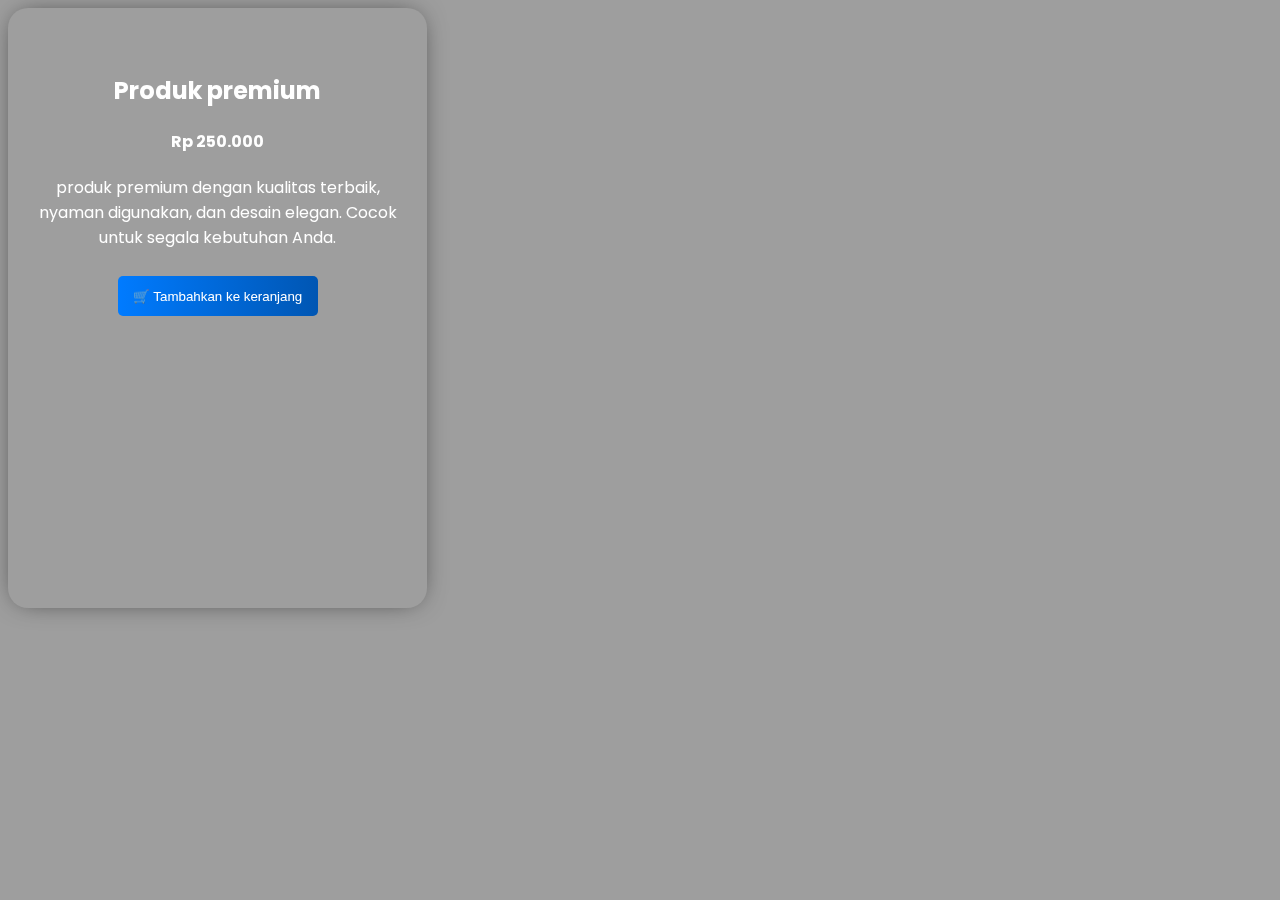
==== ujian-SAS.html @ 419779da "Add files via upload" ====
<!DOCTYPE html>
<html lang="en">
<head>
    <meta charset="UTF-8">
    <meta name="viewport" content="width=device-width, initial-scale=1.0">
    <title>Ujian SAS Genap</title>
</head>
<link rel="preconnect" href="https://fonts.googleapis.com">
<link rel="preconnect" href="https://fonts.gstatic.com" crossorigin>
<link href="https://fonts.googleapis.com/css2?family=Matemasie&family=Poppins:ital,wght@0,100;0,200;0,300;0,400;0,500;0,600;0,700;0,800;0,900;1,100;1,200;1,300;1,400;1,500;1,600;1,700;1,800;1,900&display=swap" rel="stylesheet">
<style>
    body { 
        background-color: rgb(158, 158, 158);
        
    }
    .container {
        background-color: transparent;
        height: 560px;
        width: 30%;
        color: white;
        border-radius: 20px;
        padding: 20px;
        text-align: center;
        font-family: "Poppins", sans-serif;
        box-shadow: 0px 0px 27px -9px rgba(0,0,0,0.75);
        -webkit-box-shadow: 0px 0px 27px -9px rgba(0,0,0,0.75);
        -moz-box-shadow: 0px 0px 27px -9px rgba(0,0,0,0.75);
        transition: all 0.5s ease-out;
        filter: blur(0.3px);
    }
    img {
        width: auto;
        height: 270px;
        border-radius: 10px;
    }
    .keranjang{
        background: rgb(0,123,255);
        background: linear-gradient(90deg, rgba(0,123,255,1) 0%, rgba(0,86,179,1) 100%);
        color: white;
        border: 0px;
        border-radius: 5px;
        padding: 10px;
        margin-top: 10px;
        transition: all 0.5s ease-out;
        width: 200px;
        height: 40px;
    }
    .container:hover{
        box-shadow: 0px 0px 27px -3px rgba(0,0,0,0.75);
        -webkit-box-shadow: 0px 0px 27px -3px rgba(0,0,0,0.75);
        -moz-box-shadow: 0px 0px 27px -3px rgba(0,0,0,0.75);
    }
    .keranjang:hover{
        width: 220px;
        height: 45px;
        font-size: 15px;box-shadow: 0px 0px 28px 1px rgba(0,123,255,0.75);
        -webkit-box-shadow: 0px 0px 28px 1px rgba(0,123,255,0.75);
        -moz-box-shadow: 0px 0px 28px 1px rgba(0,123,255,0.75);
    }
</style>
<body>
    <div class="container">
        <div class="image">
            <img src="/image/sepatu.avif" alt="" class="gambar">
        </div>
        <div class="isi">
            <h2 class="title">Produk premium</h2>
            <h4>Rp 250.000</h4>
            <p class="deskripsi">
                produk premium dengan kualitas terbaik, nyaman digunakan, dan desain elegan. Cocok untuk segala kebutuhan Anda.
            </p>
            <button class="keranjang" onclick="tambahKeranjang()"> 🛒 Tambahkan ke keranjang</button>
        </div>
    </div>
</body>
<script>
    function tambahKeranjang(){
        alert( "Produk berhasil ditambahkan ke keranjang! 🛒" );
    }
</script>
</html>
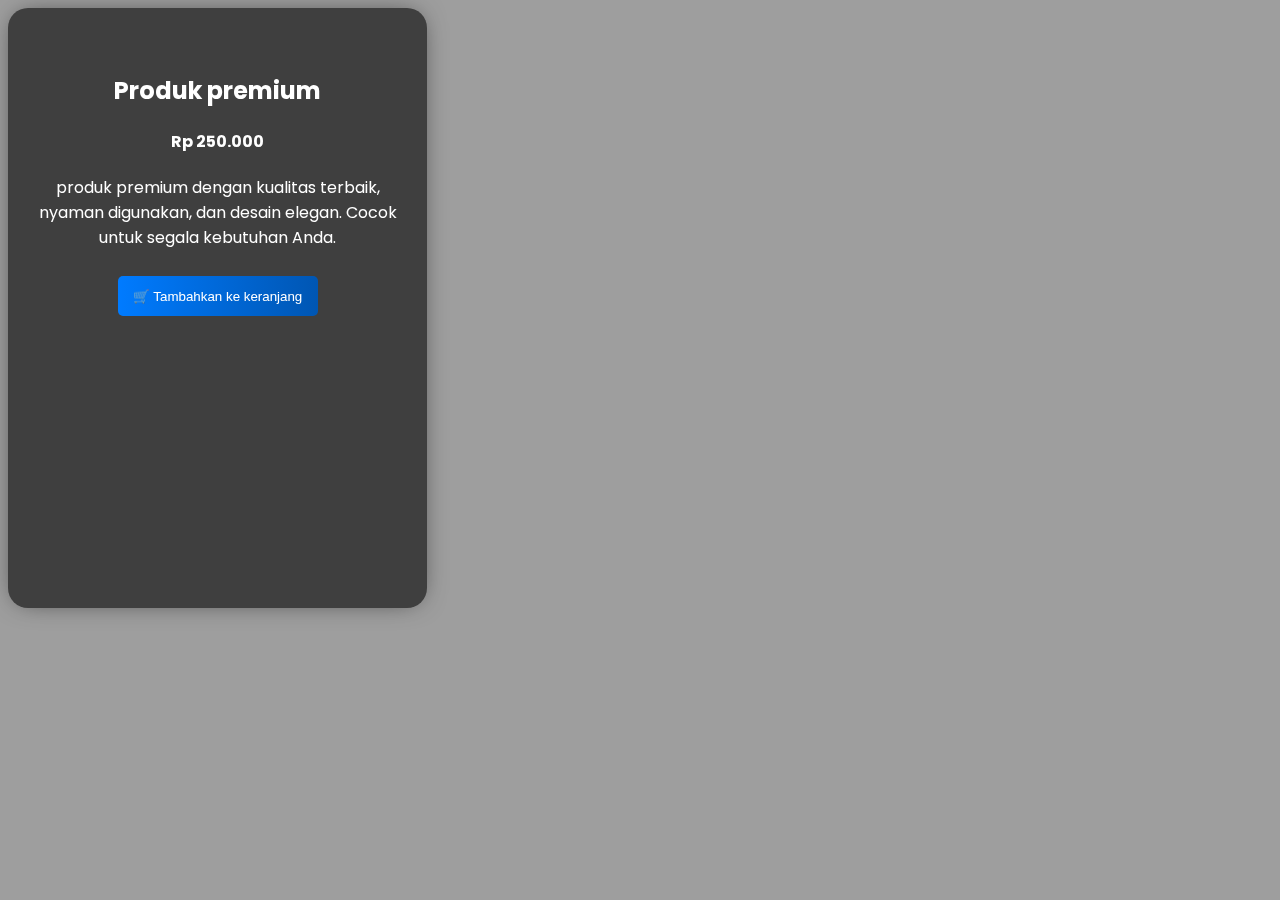
==== commit a81d95b7: "tambah" ====
--- a/ujian-SAS.html
+++ b/ujian-SAS.html
@@ -14,7 +14,7 @@
         
     }
     .container {
-        background-color: transparent;
+        background-color: rgb(63, 63, 63);
         height: 560px;
         width: 30%;
         color: white;
